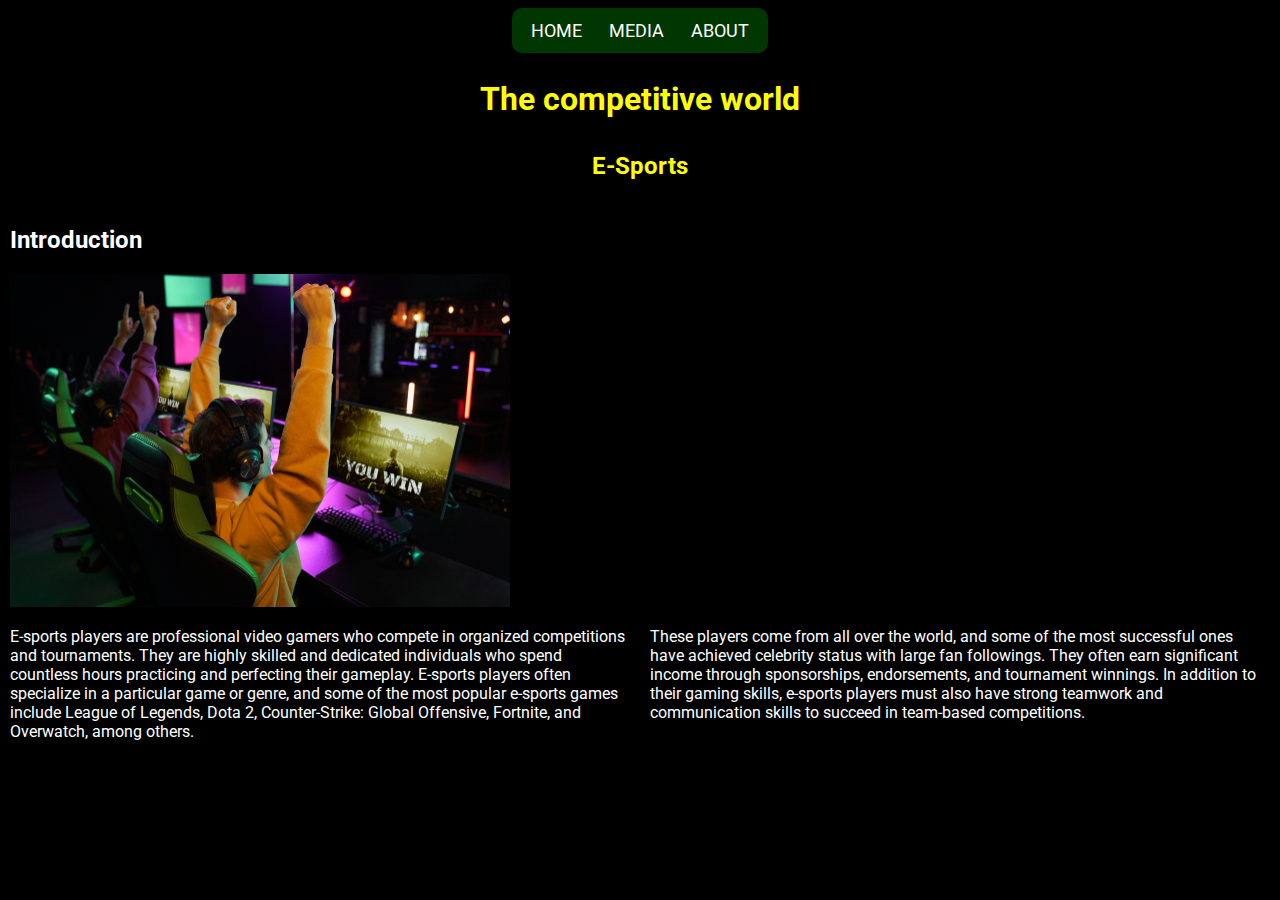
==== index.html @ b051e92c "Teste" ====
<!DOCTYPE html>
<html lang="pt-BR">
<head>
    <meta charset="UTF-8">
    <meta http-equiv="X-UA-Compatible" content="IE=edge">
    <meta name="viewport" content="width=device-width, initial-scale=1.0">
    <title>Player's TCC</title>
    <link rel="stylesheet" href="style.css">
    <link rel="shortcut icon" href="./img/Favicon.ico" type="image/x-icon">
</head>
<body>
    <header>
        <nav><!--Navegação-->
            <a href="index.html">HOME</a>
            <a href="midia.html">MEDIA</a>
            <a href="about.html">ABOUT</a>
        </nav>
    </header>
    <h1 class="titulo">The competitive world</h1>
    <h2 class="titulo">E-Sports</h2>
    <main>
        <h2 id="intro">Introduction</h2>
        <img id="winners" src="./img/winners.jpg" alt="">
        <div class="intro">
        <p>E-sports players are professional video gamers who compete in organized competitions and tournaments. They are highly skilled and dedicated individuals who spend countless hours practicing and perfecting their gameplay. E-sports players often specialize in a particular game or genre, and some of the most popular e-sports games include League of Legends, Dota 2, Counter-Strike: Global Offensive, Fortnite, and Overwatch, among others.</p>
        <p>These players come from all over the world, and some of the most successful ones have achieved celebrity status with large fan followings. They often earn significant income through sponsorships, endorsements, and tournament winnings. In addition to their gaming skills, e-sports players must also have strong teamwork and communication skills to succeed in team-based competitions.</p>
        </div>

        <!--Rodapé-->
        <footer>
            
        </footer>
    </main>
</body>
</html>
---- style.css ----
@import url('https://fonts.googleapis.com/css2?family=Roboto:wght@300&display=swap');
body {
    margin-left: 0px;
    margin-right: 0px;
    background-color: black;
    font-family: Roboto;
    background-image: url('./img/fundo.jpg');
    background-position: 50% 30%;
}

header {
    text-align: center;
    border-radius: 10px;
    height: 45px;
    width: 20%;
    margin-left: auto;
    margin-right: auto;
    background-color: rgb(0, 54, 0);
    line-height: 45px;
}

nav {
    overflow: hidden;
}
nav a {
    font-size: large;
    color: white;
    text-decoration: none;
    padding: 11.6px;
}
nav a:hover {
    transition: 200ms;
    color: black;
    font-weight: 700;
    background-color: rgb(0, 150, 0);
}

.titulo {
    color: yellow;
    background-color: rgba(0, 0, 0, 0.400);
    border-radius: 10px;
    width: fit-content;
    margin-right: auto;
    margin-left: auto;
    padding: 6px;
}

main {
    padding-top: 0.1px;
    padding-bottom: 0.1px;
    background-color: black;
    color: white;
    width: 100%;
}

#winners {
    width: 500px;
    margin-left: 10px;
}

#intro {
    margin-left: 10px;
}

.intro {
    word-break: break-word;
    display: grid;
    grid-template-columns: 1fr 1fr;
}
.intro p {
    margin-left: 10px;
    margin-right: 10px;
}

/*Responsivo Tablet*/
@media (max-width: 1210px) {
    header {
        width: 50%;
    }
}

/*Responsivo Mobile*/
@media (max-width: 600px) {
    body {
        margin: 0px;
    }
    nav {
        display: grid;
        grid-template-columns: 1fr;
    }
    nav a {
        padding: 0px;
    }
    header {
        height: fit-content;
        width: 100%;
        border-radius: 0;
    }
    .titulo {
        border-radius: 0;
        width: 100%;
        text-align: center;
        padding: 0px;
    }
    #winners {
        width: 100%;
        margin: 0;
    }
    .intro {
        grid-template-columns: 1fr;
        word-wrap: break-word;
    }
}
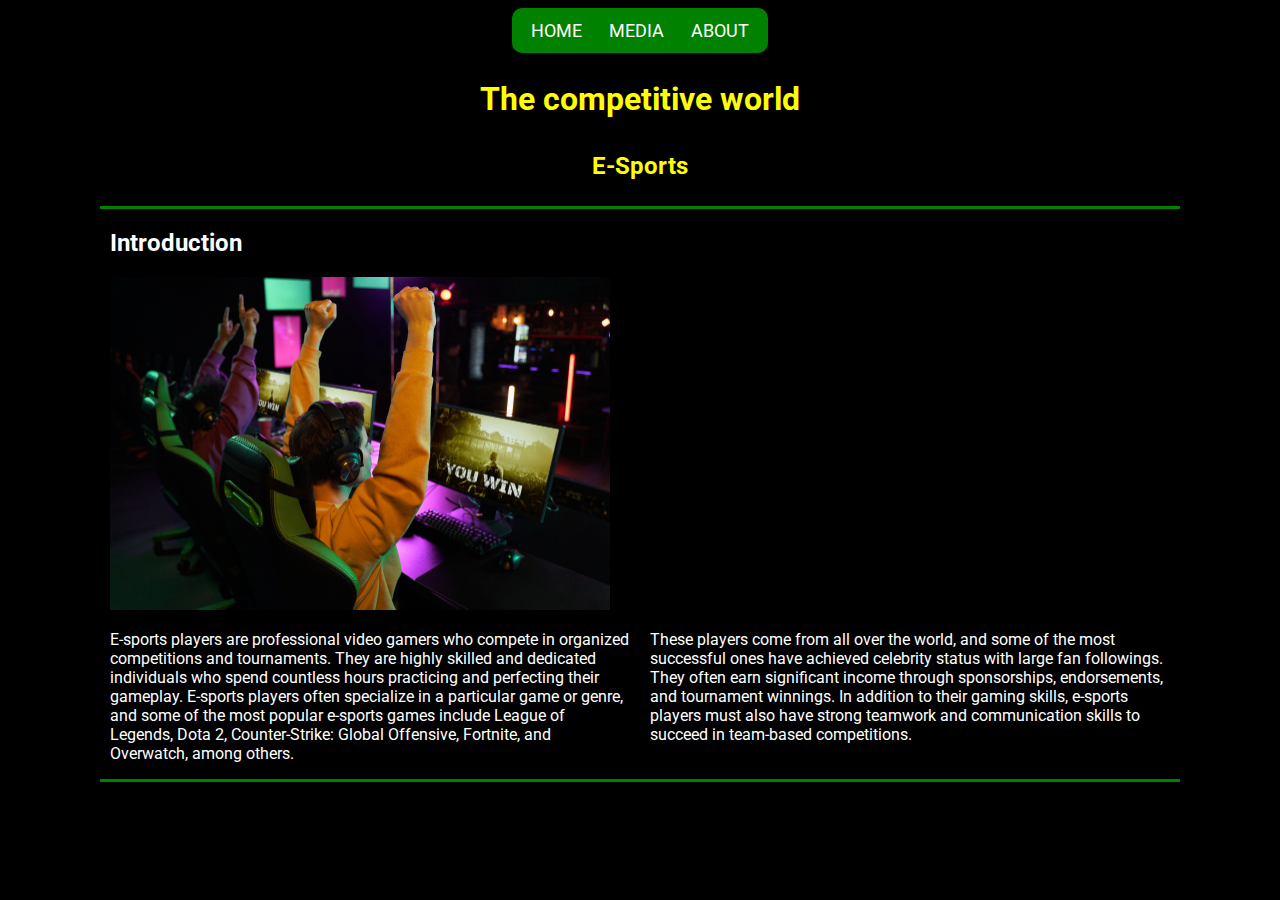
==== commit 396c56c7: "Responsivo" ====
--- a/index.html
+++ b/index.html
@@ -10,6 +10,8 @@
 </head>
 <body>
     <header>
+        <label for="menu"><img id="btn-menu" src="./img/menu.png" alt="Abrir Menu"></label>
+        <input type="checkbox" name="menu" id="menu">
         <nav><!--Navegação-->
             <a href="index.html">HOME</a>
             <a href="midia.html">MEDIA</a>
--- a/style.css
+++ b/style.css
@@ -8,6 +8,13 @@
     background-position: 50% 30%;
 }
 
+#menu {
+    display: none;
+}
+#btn-menu {
+    display: none;
+}
+
 header {
     text-align: center;
     border-radius: 10px;
@@ -15,7 +22,7 @@
     width: 20%;
     margin-left: auto;
     margin-right: auto;
-    background-color: rgb(0, 54, 0);
+    background-color: rgb(0, 129, 0);
     line-height: 45px;
 }
 
@@ -50,7 +57,12 @@
     padding-bottom: 0.1px;
     background-color: black;
     color: white;
-    width: 100%;
+    margin-left: 100px;
+    margin-right: 100px;
+    border-color: rgb(0, 129, 0);
+    border-style: solid;
+    border-right: 0;
+    border-left: 0;
 }
 
 #winners {
@@ -77,6 +89,10 @@
     header {
         width: 50%;
     }
+    main {
+        margin-left: 0;
+        margin-right: 0;
+    }
 }
 
 /*Responsivo Mobile*/
@@ -87,9 +103,12 @@
     nav {
         display: grid;
         grid-template-columns: 1fr;
+        height: 31px;
     }
     nav a {
         padding: 0px;
+        top: -200px;
+        position: relative;
     }
     header {
         height: fit-content;
@@ -110,4 +129,20 @@
         grid-template-columns: 1fr;
         word-wrap: break-word;
     }
+    /*Menu*/
+    #btn-menu {
+        display: block;
+        position: absolute;
+        width: 30px;
+        filter: invert();
+        left: 5px;
+        z-index: 1;
+    }
+    #menu:checked ~ nav a{
+        top: 0;
+        transition: 200ms;
+    }
+    #menu:checked ~ nav {
+        height: fit-content;
+    }
 }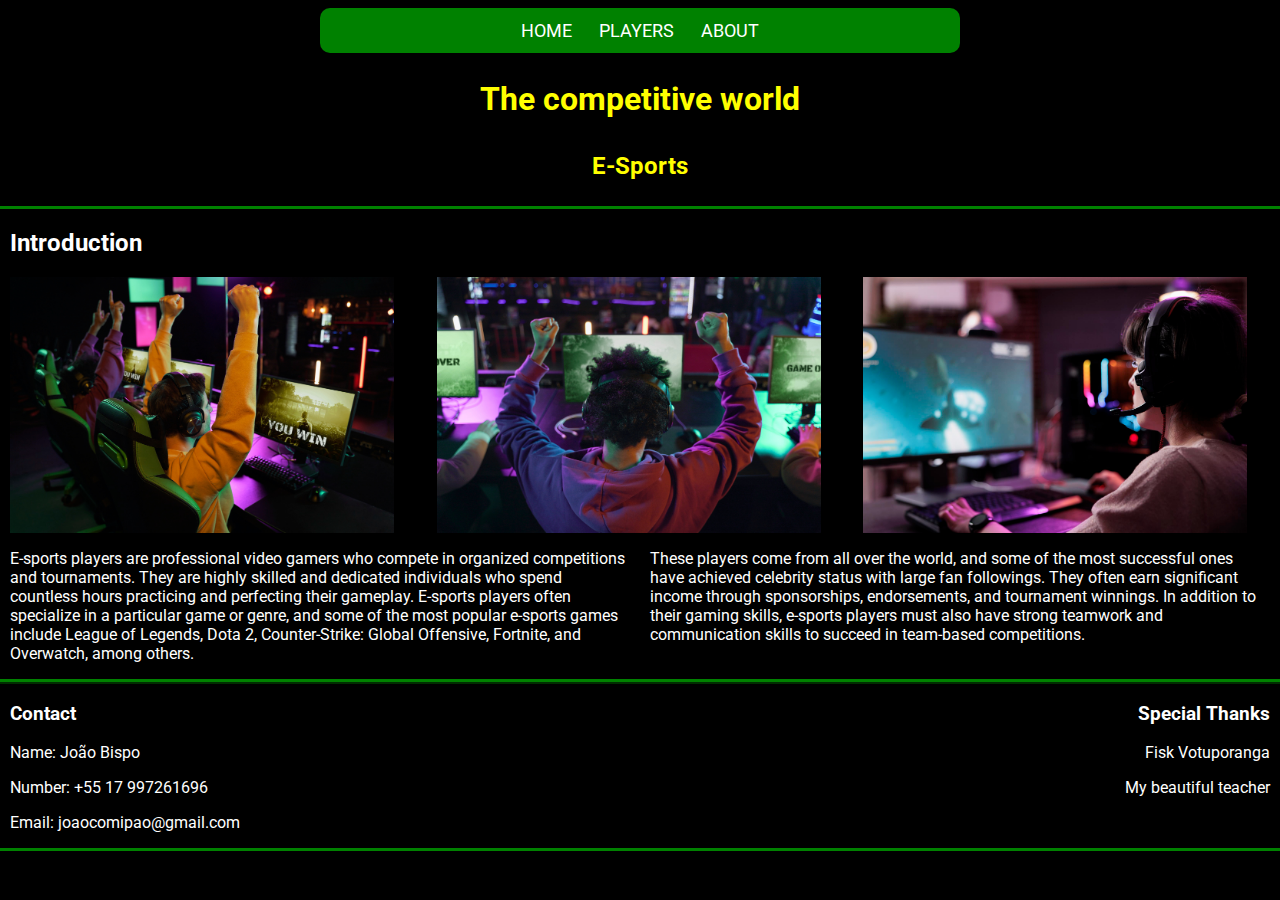
==== commit 6b4c0cd7: "Final" ====
--- a/index.html
+++ b/index.html
@@ -14,7 +14,7 @@
         <input type="checkbox" name="menu" id="menu">
         <nav><!--Navegação-->
             <a href="index.html">HOME</a>
-            <a href="midia.html">MEDIA</a>
+            <a href="players.html">PLAYERS</a>
             <a href="about.html">ABOUT</a>
         </nav>
     </header>
@@ -22,15 +22,30 @@
     <h2 class="titulo">E-Sports</h2>
     <main>
         <h2 id="intro">Introduction</h2>
+        <div id="imagens">
         <img id="winners" src="./img/winners.jpg" alt="">
+        <img id="winners" src="./img/losers.png" alt="">
+        <img id="winners" src="./img/player.png" alt="">
+        </div>
         <div class="intro">
-        <p>E-sports players are professional video gamers who compete in organized competitions and tournaments. They are highly skilled and dedicated individuals who spend countless hours practicing and perfecting their gameplay. E-sports players often specialize in a particular game or genre, and some of the most popular e-sports games include League of Legends, Dota 2, Counter-Strike: Global Offensive, Fortnite, and Overwatch, among others.</p>
-        <p>These players come from all over the world, and some of the most successful ones have achieved celebrity status with large fan followings. They often earn significant income through sponsorships, endorsements, and tournament winnings. In addition to their gaming skills, e-sports players must also have strong teamwork and communication skills to succeed in team-based competitions.</p>
+            <p>E-sports players are professional video gamers who compete in organized competitions and tournaments. They are highly skilled and dedicated individuals who spend countless hours practicing and perfecting their gameplay. E-sports players often specialize in a particular game or genre, and some of the most popular e-sports games include League of Legends, Dota 2, Counter-Strike: Global Offensive, Fortnite, and Overwatch, among others.</p>
+            <p>These players come from all over the world, and some of the most successful ones have achieved celebrity status with large fan followings. They often earn significant income through sponsorships, endorsements, and tournament winnings. In addition to their gaming skills, e-sports players must also have strong teamwork and communication skills to succeed in team-based competitions.</p>
+        </div>
         </div>
 
         <!--Rodapé-->
         <footer>
-            
+            <section id="sec1">
+                <h3>Contact</h3>
+                <p>Name: João Bispo</p>
+                <p>Number: +55 17 997261696</p>
+                <p>Email: joaocomipao@gmail.com</p>
+            </section>
+            <section id="sec2">
+                <h3>Special Thanks</h3>
+                <p>Fisk Votuporanga</p>
+                <p>My beautiful teacher</p>
+            </section>
         </footer>
     </main>
 </body>
--- a/style.css
+++ b/style.css
@@ -66,8 +66,13 @@
 }
 
 #winners {
-    width: 500px;
+    width: 90%;
     margin-left: 10px;
+}
+
+#imagens {
+    display: grid;
+    grid-template-columns: 1fr 1fr 1fr;
 }
 
 #intro {
@@ -84,8 +89,27 @@
     margin-right: 10px;
 }
 
+/*Rodapé*/
+footer {
+    border-top: 5px;
+    border-color: rgb(0, 129, 0);
+    border-style: ridge;
+    border-bottom: 0;
+    border-right: 0;
+    border-left: 0;
+    display: grid;
+    grid-template-columns: 1fr 1fr;
+}
+#sec1 {
+    margin-left: 10px;
+}
+#sec2 {
+    text-align: right;
+    margin-right: 10px;
+}
+
 /*Responsivo Tablet*/
-@media (max-width: 1210px) {
+@media (max-width: 1296px) {
     header {
         width: 50%;
     }
@@ -145,4 +169,15 @@
     #menu:checked ~ nav {
         height: fit-content;
     }
+    #imagens {
+        gap: 6px;
+        grid-template-columns: 1fr;
+    }
+    /*Rodapé*/
+    footer {
+        grid-template-columns: 1fr;
+    }
+    #sec1,#sec2{
+        text-align: center;
+    }
 }